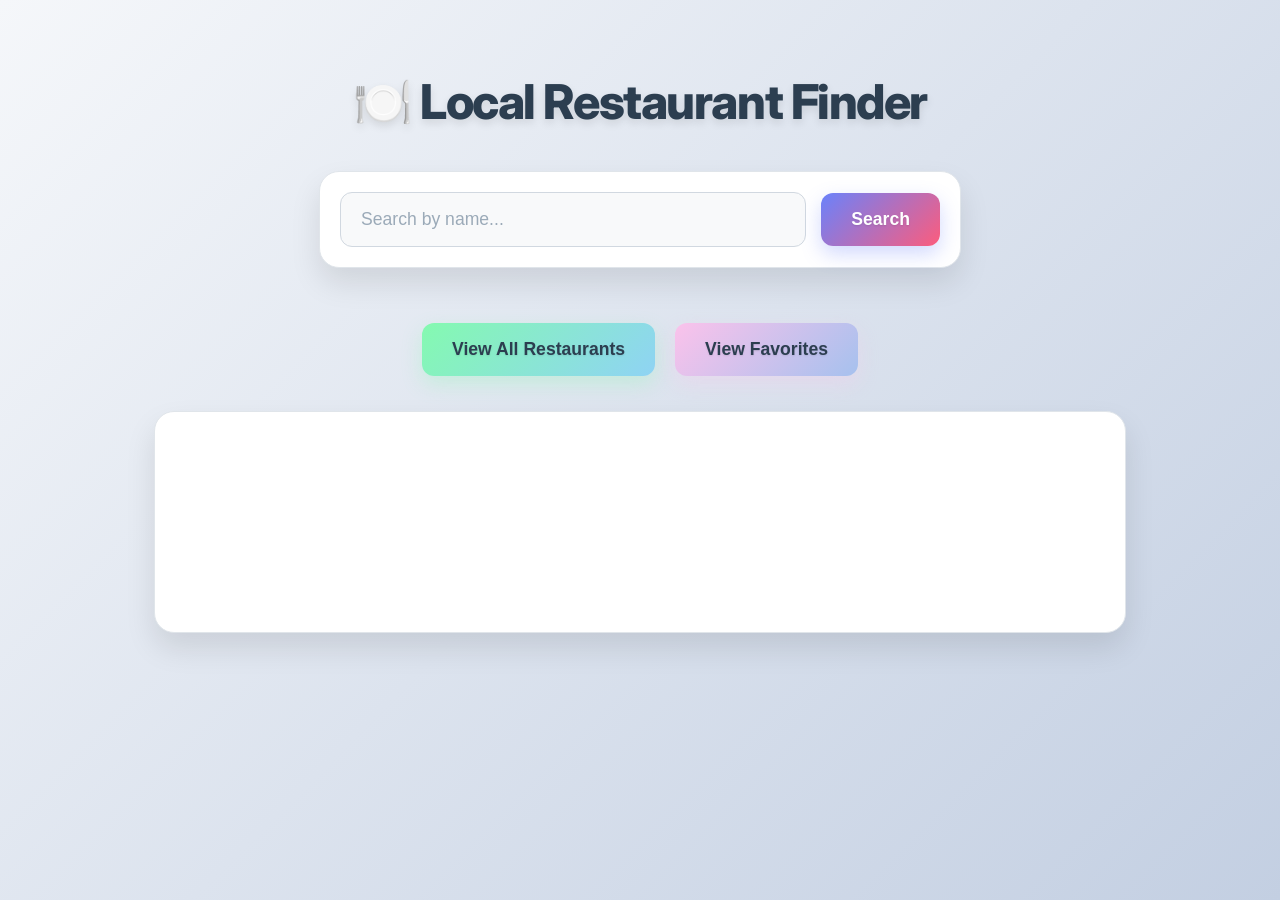
==== index.html @ 98283a30 "Add files via upload" ====
<!DOCTYPE html>
<html lang="en">
  <head>
    <meta charset="UTF-8" />
    <title>Local Restaurant Finder</title>
    <link rel="stylesheet" href="styles/style.css" />
  </head>

  <body>
    <h1>🍽️ Local Restaurant Finder</h1>

    <!-- 🔍 Search Form -->
    <form id="searchForm">
      <input type="text" id="query" placeholder="Search by name..." required />
      <button type="submit">Search</button>
    </form>

    <!-- 📋 Buttons Row -->
    <div class="button-row">
      <button onclick="window.location.href='reviews.html'">
        View All Restaurants
      </button>

      <button onclick="window.location.href='favorites.html'">
        View Favorites
      </button>
    </div>

    <!-- 🧾 Results will appear here -->
    <div id="results"></div>

    <!-- 🔗 JavaScript logic for search -->
    <script src="js/main.js"></script>
  </body>
</html>
---- styles/style.css ----
/* Import Google Fonts - Inter for a clean, modern look */
@import url('https://fonts.googleapis.com/css2?family=Inter:wght@300;400;500;600;700;800&display=swap');

body {
    font-family: 'Inter', sans-serif;
    background: linear-gradient(135deg, #f5f7fa 0%, #c3cfe2 100%);
    color: #333;
    display: flex;
    flex-direction: column;
    align-items: center;
    justify-content: flex-start;
    min-height: 100vh;
    margin: 0;
    padding: 40px 20px;
    box-sizing: border-box;
}

h1 {
    color: #2c3e50;
    margin-bottom: 40px;
    font-size: 3rem;
    font-weight: 800;
    text-align: center;
    letter-spacing: -0.03em;
    text-shadow: 0 4px 8px rgba(0, 0, 0, 0.1);
}

/* --- Styling for index.html (Search Form) --- */
#searchForm {
    display: flex;
    gap: 15px;
    margin-bottom: 30px;
    width: 100%;
    max-width: 600px;
    background-color: #ffffff;
    padding: 20px;
    border-radius: 20px;
    box-shadow: 0 15px 30px rgba(0, 0, 0, 0.1);
    align-items: center;
    border: 1px solid #e0e5ea;
}

#query {
    flex-grow: 1;
    padding: 16px 20px;
    border: 1px solid #d1d8e0;
    border-radius: 12px;
    font-size: 1.1rem;
    outline: none;
    transition: border-color 0.3s ease, box-shadow 0.3s ease;
    color: #4a5568;
    background-color: #f8f9fa;
}

#query::placeholder {
    color: #9baab8;
}

#query:focus {
    border-color: #7abaff;
    box-shadow: 0 0 0 5px rgba(122, 186, 255, 0.4);
}

button {
    padding: 16px 30px;
    background: linear-gradient(135deg, #6a82fb 0%, #fc5c7d 100%);
    color: white;
    border: none;
    border-radius: 12px;
    font-size: 1.1rem;
    cursor: pointer;
    transition: all 0.3s ease;
    font-weight: 700;
    box-shadow: 0 8px 20px rgba(106, 130, 251, 0.3);
    text-shadow: 0 1px 2px rgba(0, 0, 0, 0.1);
}

button:hover {
    background: linear-gradient(135deg, #5c74e8 0%, #eb4a6a 100%);
    transform: translateY(-5px);
    box-shadow: 0 12px 25px rgba(106, 130, 251, 0.4);
}

button:active {
    transform: translateY(0);
    box-shadow: 0 4px 10px rgba(0, 0, 0, 0.15);
}

/* Specific styling for the "View All Restaurants" button on index.html */
button[onclick*="reviews.html"] {
    background: linear-gradient(135deg, #84fab0 0%, #8fd3f4 100%);
    color: #2c3e50;
    box-shadow: 0 8px 20px rgba(132, 250, 176, 0.3);
}

button[onclick*="reviews.html"]:hover {
    background: linear-gradient(135deg, #76e8a0 0%, #7fc2e0 100%);
    box-shadow: 0 12px 25px rgba(132, 250, 176, 0.4);
}

/* Style the "View Favorites" button similarly */
button[onclick*="favorites.html"] {
    background: linear-gradient(135deg, #fbc2eb 0%, #a6c1ee 100%);
    color: #2c3e50;
    box-shadow: 0 8px 20px rgba(251, 194, 235, 0.3);
}

button[onclick*="favorites.html"]:hover {
    background: linear-gradient(135deg, #f9a8dc 0%, #90b8f0 100%);
    box-shadow: 0 12px 25px rgba(251, 194, 235, 0.4);
}

#favoritesList,
#restaurantList,
#results {
    width: 100%;
    max-width: 900px;
    background-color: #ffffff;
    border-radius: 20px;
    box-shadow: 0 15px 30px rgba(0, 0, 0, 0.1);
    padding: 35px;
    margin-top: 35px;
    min-height: 150px;
    display: flex;
    flex-direction: column;
    gap: 25px;
    /* Ensures spacing between restaurants */
    border: 1px solid #e0e5ea;
}

/* Restaurant card styling */
.restaurant {
    background: #fff;
    padding: 25px;
    border-radius: 16px;
    box-shadow: 0 8px 18px rgba(0, 0, 0, 0.05);
    border: 1px solid #e0e5ea;
    transition: transform 0.2s ease, box-shadow 0.2s ease;
}

.restaurant:hover {
    transform: translateY(-4px);
    box-shadow: 0 10px 24px rgba(0, 0, 0, 0.08);
}

/* Favorite & Remove buttons */
button.fav-btn {
    background-color: #ffc107;
    color: #000;
    border: none;
    padding: 10px 18px;
    margin-top: 10px;
    cursor: pointer;
    border-radius: 8px;
    font-weight: 600;
}

button.fav-btn:disabled {
    background-color: #ddd;
    cursor: not-allowed;
    color: #666;
}

button.remove-btn {
    background-color: #dc3545;
    color: white;
    border: none;
    padding: 10px 18px;
    cursor: pointer;
    border-radius: 8px;
    font-weight: 600;
    margin-top: 10px;
}

a {
    color: #5a9bd4;
    text-decoration: none;
    font-size: 1.2rem;
    margin-bottom: 25px;
    padding: 12px 25px;
    border: 1px solid #a0aec0;
    border-radius: 12px;
    transition: all 0.3s ease;
    display: inline-block;
    font-weight: 600;
    box-shadow: 0 4px 10px rgba(0, 0, 0, 0.1);
}

a:hover {
    background-color: #e2ecf8;
    color: #2c3e50;
}

/* Display the two navigation buttons side by side */
.button-row {
    display: flex;
    gap: 20px;
    margin-top: 25px;
    flex-wrap: wrap;
    justify-content: center;
}

.button-row button {
    margin-top: 0;
    /* override any default margin */
}
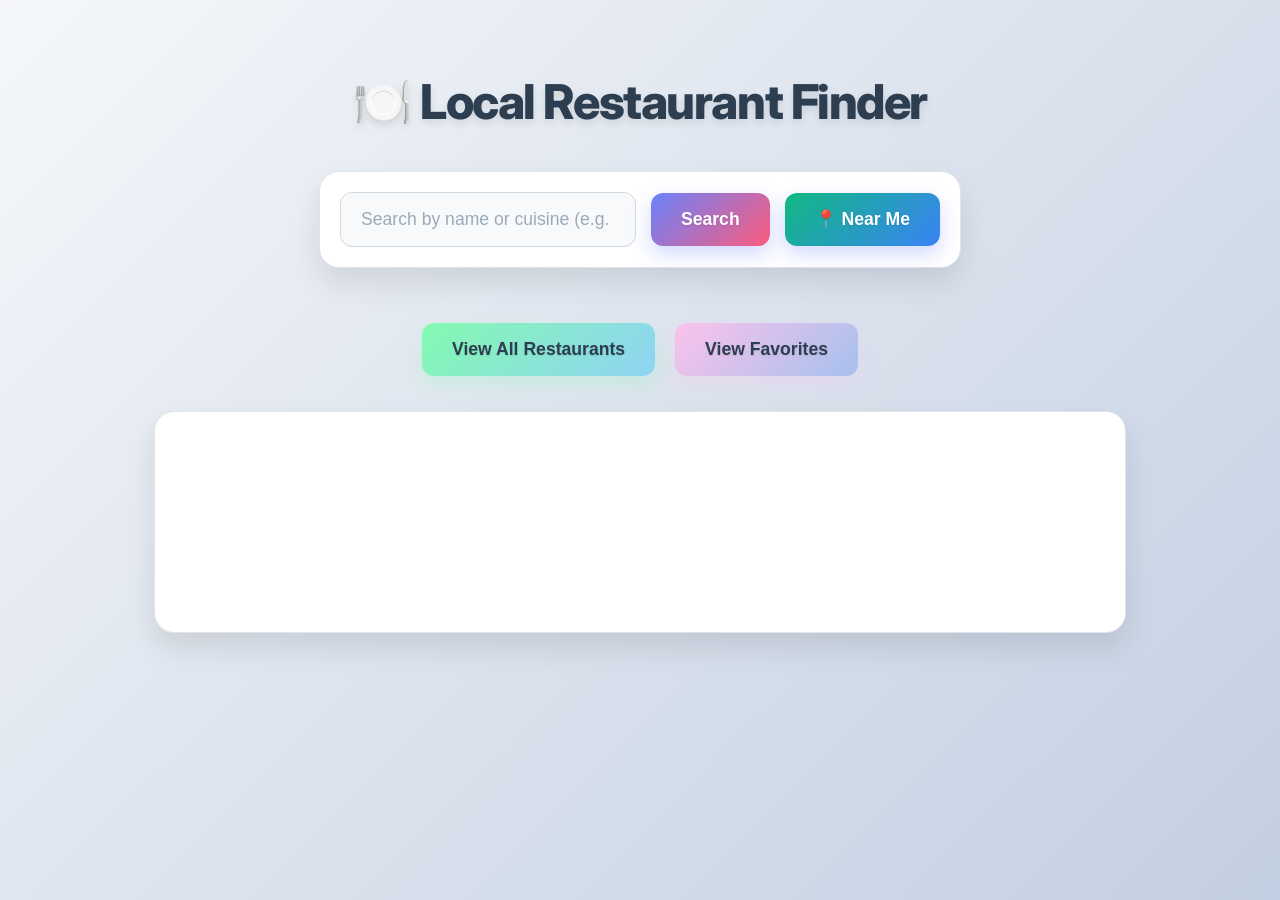
==== commit 1ce4d588: "Migrate to Google Places API and add geolocation search" ====
--- a/index.html
+++ b/index.html
@@ -11,8 +11,9 @@
 
     <!-- 🔍 Search Form -->
     <form id="searchForm">
-      <input type="text" id="query" placeholder="Search by name..." required />
+      <input type="text" id="query" placeholder="Search by name or cuisine (e.g. pizza)..." />
       <button type="submit">Search</button>
+      <button type="button" id="nearMeBtn" style="background: linear-gradient(135deg, #10b981, #3b82f6); color: white;">📍 Near Me</button>
     </form>
 
     <!-- 📋 Buttons Row -->
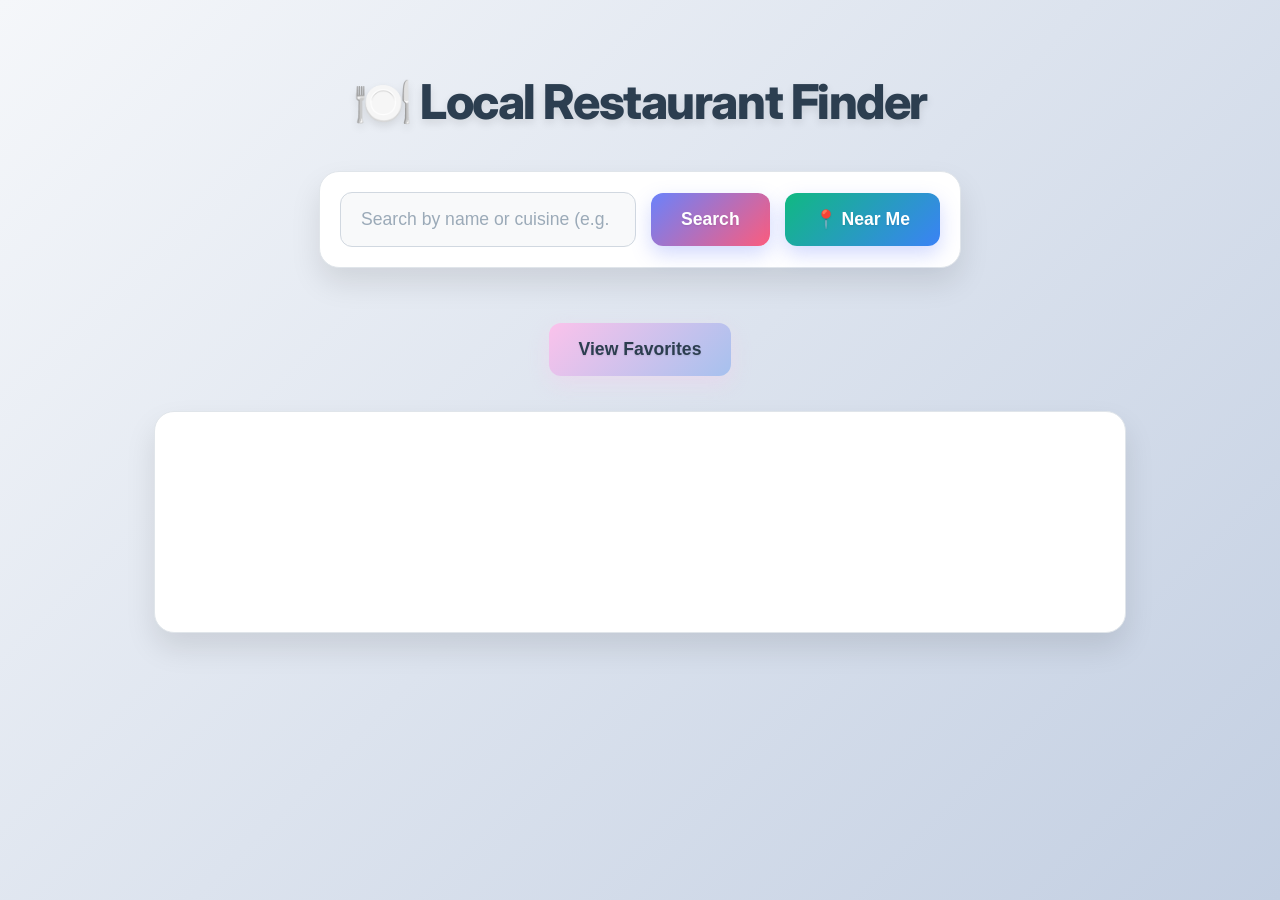
==== commit 0c22048d: "Remove 'View All Restaurants' button" ====
--- a/index.html
+++ b/index.html
@@ -18,10 +18,6 @@
 
     <!-- 📋 Buttons Row -->
     <div class="button-row">
-      <button onclick="window.location.href='reviews.html'">
-        View All Restaurants
-      </button>
-
       <button onclick="window.location.href='favorites.html'">
         View Favorites
       </button>
